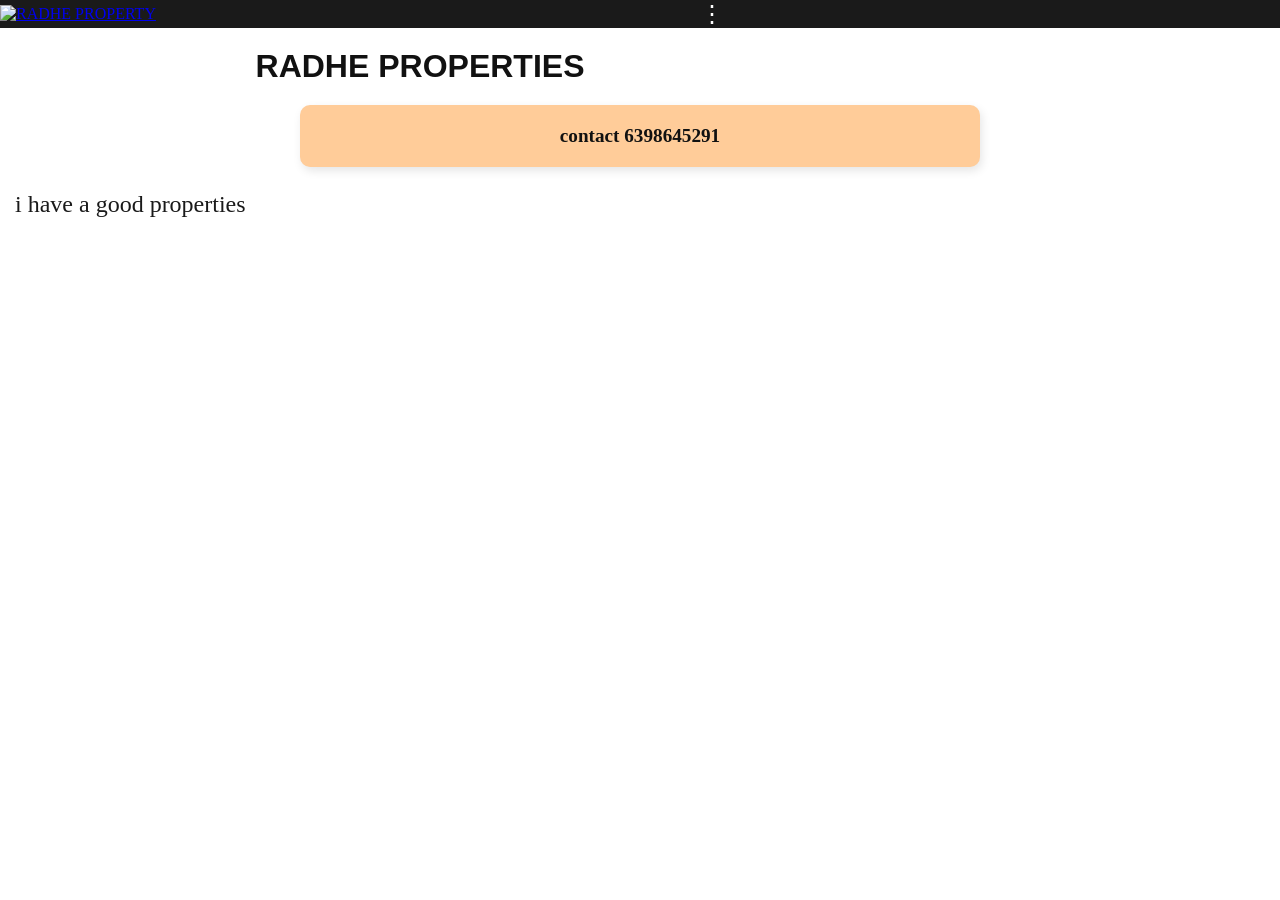
==== index.html @ 8446c17d "Update index.html" ====
<!DOCTYPE html>
<html>
<head>
            <meta name="viewport"
            content="width=device-width,
             initial-scale=1.0">
             <meta charset= "UTF-8">
        <link rel="stylesheet" href="style.css">
             <title>RADHE CONSULTATION</title>
 </head>
 <body>

           <header class="navbar">
            
            <a class="navbar-brand" href="#">
            <img src="https://i.ibb.co/vCtRrTw1/1000-F-394963897-S5-JAvnyy-LA6-Ydir-Grgq-HXKDZm-Imlou-K7-removebg-preview.png"
                        alt="RADHE PROPERTY"
                        class="nav-logo">
            
           </a>
           <div class="nav-container">



          <div class="three-dots"
               onclick="show menu()">&#8942;
            <nav class="menu" id="menu">
             <a href="#">home </a> 
             <a href="#">contact</a> 
             <a href="#"> listings</a>
           </nav>

          
 
          </div>
          </div>
 
   

     

       <button class="menu-btn"
       oneclick="showMenu()">
          </button>


  </div>

            </header>



 
             <h1> RADHE PROPERTIES</h1>
             
             <h2> contact 6398645291</h2>
            
             <p> i have a good properties</p>


      <script src="script.js"></script>


 </body>
 </html>
---- style.css ----
body{
     padding:0;
     margin:0;
}


.nav-logo{
    height :60px;
    padding:0;
    width :auto;
    margin-left:0;

  
}

.navbar
      {display:flex;
       justify-content: space-between;
       align-items:center;
       background-color:#1a1a1a;
       width:100%;
       padding:0;
       margin:0;
      
}

.nav-container {
    justify-content: flex-end;
    align-items: center;
    gap: 15px; 
    display:flex;
}


 
.menu a{
      text-decoration: none;
    font-size: 1rem;
    color: #e0e0e0; 
    background-color: #ffcc99; 
    padding: 5px 10px;
    border-radius: 5px;
    color: #111; 
    display:block;
    align-self:center;
    background:none;
      
      }

.menu{
      display :none;
      gap:15px;
}

.menu-btn{
   font-size:30px;
   background:none;
   border:none;
   color:white;
   cursor:pointer;
}

.three-dots {
    color: white;
    font-size: 1.5rem;
    cursor: pointer;
}




h1{
   color: #111;
   margin: 20px;
   width:50%;
   font-family: sans-serif;
   text-align:center;
   margin-left:100px;
  }

h2{
   color: #111;
   width: 50%;
   margin: 15px auto;
   padding: 20px;
   text-align: center;
   box-shadow:2px 4px 10px
   rgba(0,0,0,0.1);
   font-size:1.2rem;
   border-radius:10px;
   background-color:#ffcc99;

}

p{
  margin-left:15px;
  color:#1a1a1a;
  font-size:1.5rem;

}
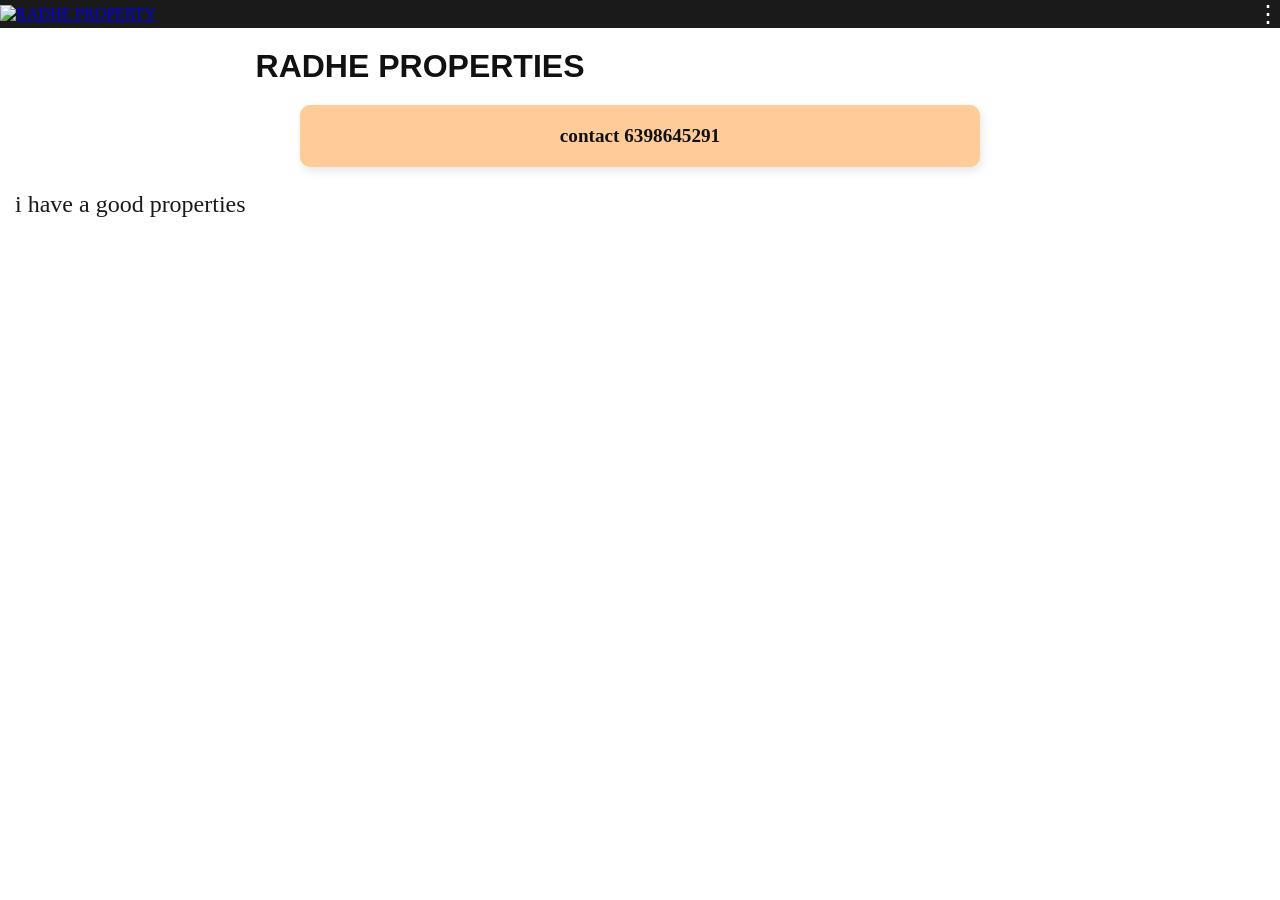
==== commit 45e9392c: "Update index.html" ====
--- a/index.html
+++ b/index.html
@@ -23,30 +23,25 @@
 
 
           <div class="three-dots"
-               onclick="show menu()">&#8942;
+               onclick="showMenu()">&#8942;
+ 
+         </div>
+
+
             <nav class="menu" id="menu">
              <a href="#">home </a> 
              <a href="#">contact</a> 
              <a href="#"> listings</a>
            </nav>
-
-          
- 
-          </div>
           </div>
  
    
 
      
 
-       <button class="menu-btn"
-       oneclick="showMenu()">
-          </button>
+     
 
-
-  </div>
-
-            </header>
+  </header>
 
 
 
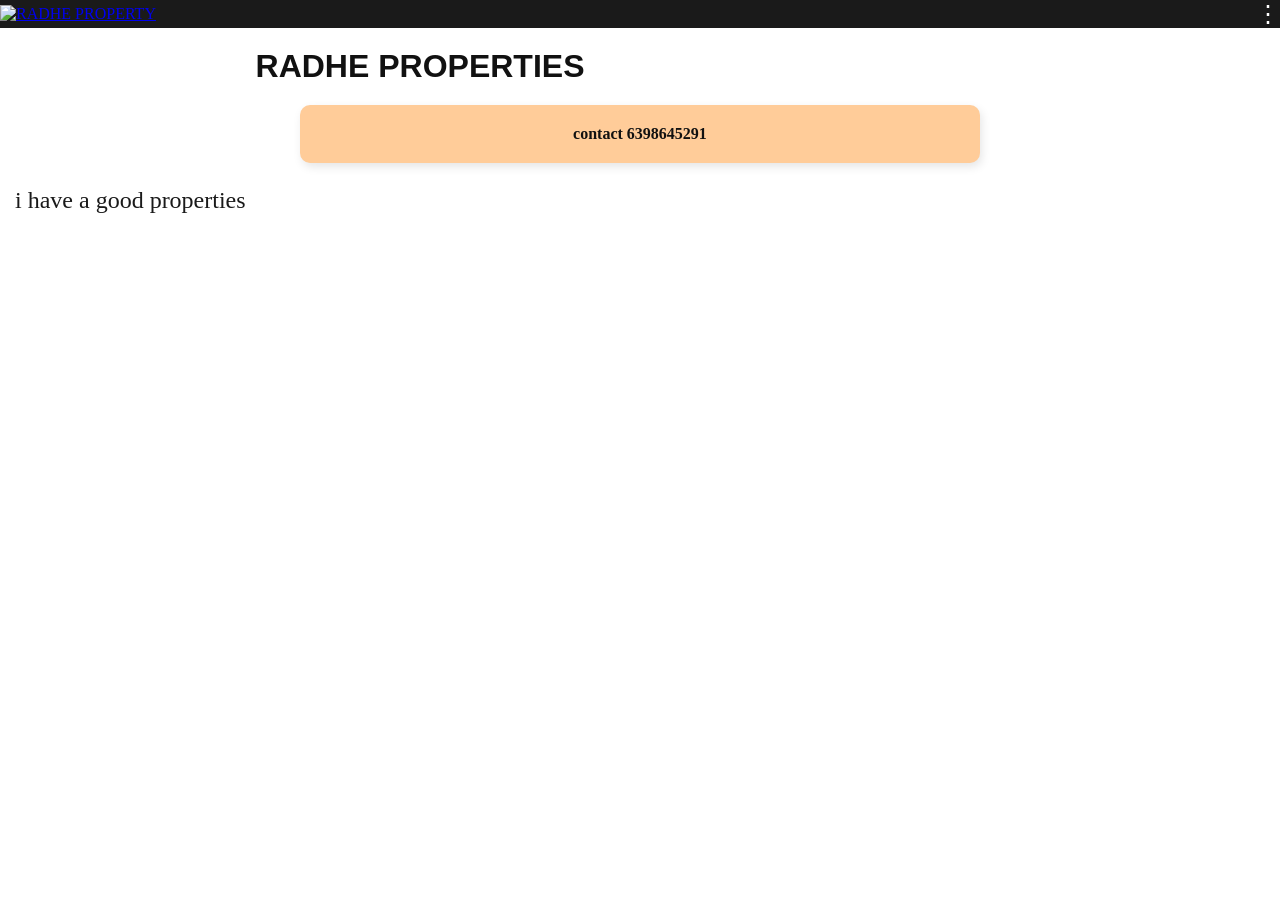
==== commit 0ad29ff5: "Update index.html" ====
--- a/index.html
+++ b/index.html
@@ -23,7 +23,8 @@
 
 
           <div class="three-dots"
-               onclick="showMenu()">&#8942;
+               onclick="showMenu()">
+         &#8942;
  
          </div>
 
--- a/style.css
+++ b/style.css
@@ -37,11 +37,10 @@
 .menu a{
       text-decoration: none;
     font-size: 1rem;
-    color: #e0e0e0; 
     background-color: #ffcc99; 
     padding: 5px 10px;
-    border-radius: 5px;
-    color: #111; 
+    border-radius: 5px; 
+    color:#111;
     display:block;
     align-self:center;
     background:none;
@@ -50,6 +49,7 @@
 
 .menu{
       display :none;
+      flex-direction:column;
       gap:15px;
 }
 
@@ -87,7 +87,7 @@
    text-align: center;
    box-shadow:2px 4px 10px
    rgba(0,0,0,0.1);
-   font-size:1.2rem;
+   font-size:1rem;
    border-radius:10px;
    background-color:#ffcc99;
 
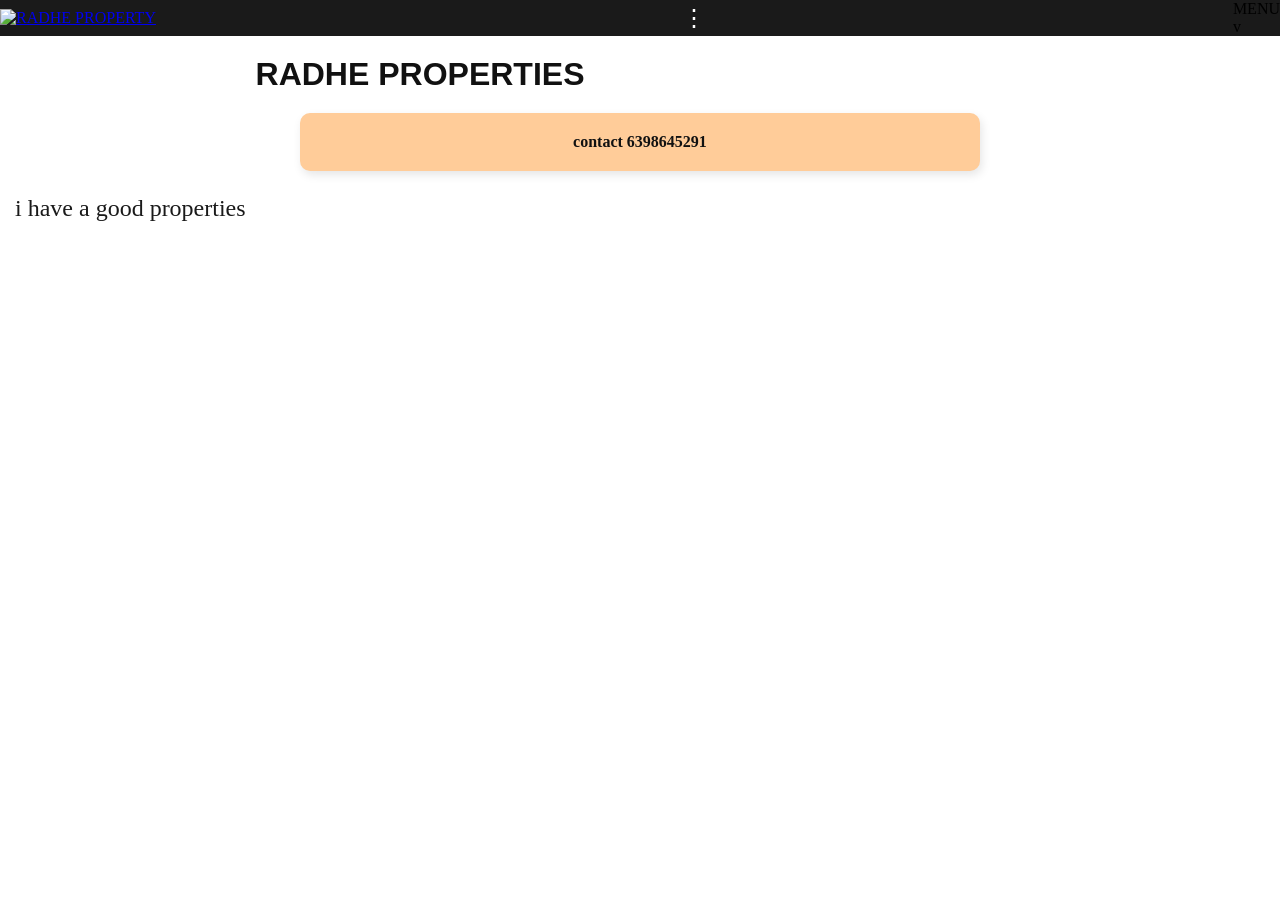
==== commit 89f2e515: "Update index.html" ====
--- a/index.html
+++ b/index.html
@@ -36,6 +36,17 @@
            </nav>
           </div>
  
+
+<div class="menu-container">
+  <div class="vertical-text">MENU</div>
+  <div class="icons-column">
+    <div class="box"></div>
+    <div class="box"></div>
+    <div class="box"></div>
+    <div class="arrow">v</div>
+  </div>
+</div>
+
    
 
      
--- a/style.css
+++ b/style.css
@@ -40,7 +40,7 @@
     background-color: #ffcc99; 
     padding: 5px 10px;
     border-radius: 5px; 
-    color:#111;
+    color:#ebe9e7;
     display:block;
     align-self:center;
     background:none;
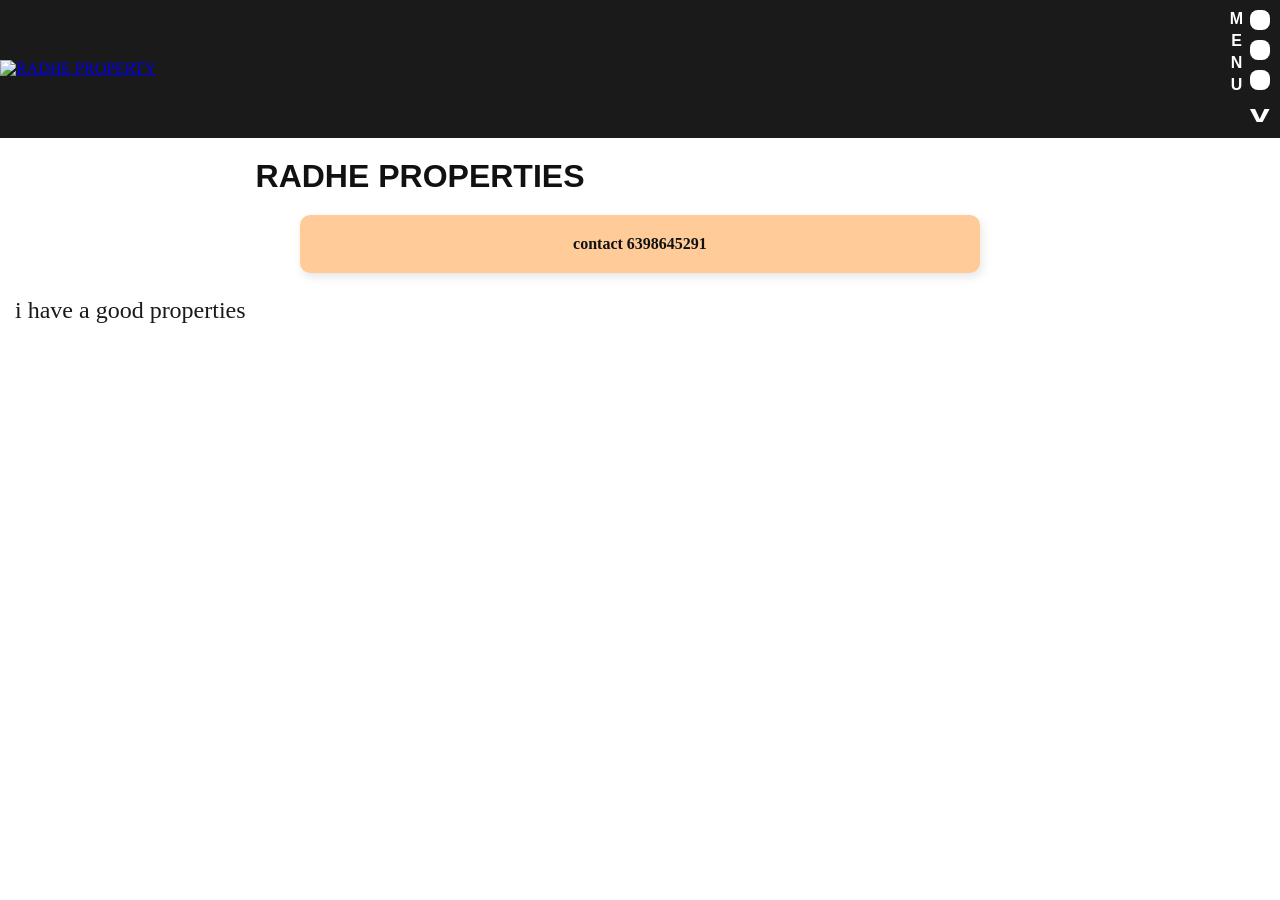
==== commit 0dc71066: "Update index.html" ====
--- a/index.html
+++ b/index.html
@@ -21,14 +21,6 @@
            <div class="nav-container">
 
 
-
-          <div class="three-dots"
-               onclick="showMenu()">
-         &#8942;
- 
-         </div>
-
-
             <nav class="menu" id="menu">
              <a href="#">home </a> 
              <a href="#">contact</a> 
@@ -37,7 +29,8 @@
           </div>
  
 
-<div class="menu-container">
+<div class="menu-container"
+   oneclick="showMenu()">
   <div class="vertical-text">MENU</div>
   <div class="icons-column">
     <div class="box"></div>
--- a/style.css
+++ b/style.css
@@ -70,6 +70,50 @@
 
 
 
+
+.menu-container {
+  display: flex;
+  background-color:#1a1a1a;
+  color: white;
+  padding: 10px;
+  gap: 5px;
+  font-family: Arial, sans-serif;
+}
+
+.vertical-text {
+  writing-mode: vertical-rl;
+  text-orientation: upright; 
+  font-weight: bold;
+  letter-spacing: 5px;
+  width:10px;
+  height:10px;
+}
+
+.icons-column {
+  display: flex;
+  flex-direction: column;
+  gap: 10px;
+  align-items: center;
+}
+
+.box {
+  width: 20px;
+  height: 20px;
+  background-color: white;
+  border-radius: 8px; 
+}
+
+.arrow {
+  font-size: 24px;
+  font-weight: bold;
+  transform: scaleX(1.5);
+  float:right;
+}
+
+
+
+
+
 h1{
    color: #111;
    margin: 20px;
@@ -97,6 +141,7 @@
   margin-left:15px;
   color:#1a1a1a;
   font-size:1.5rem;
+  sans-serif font:geneva;
 
 }
 
